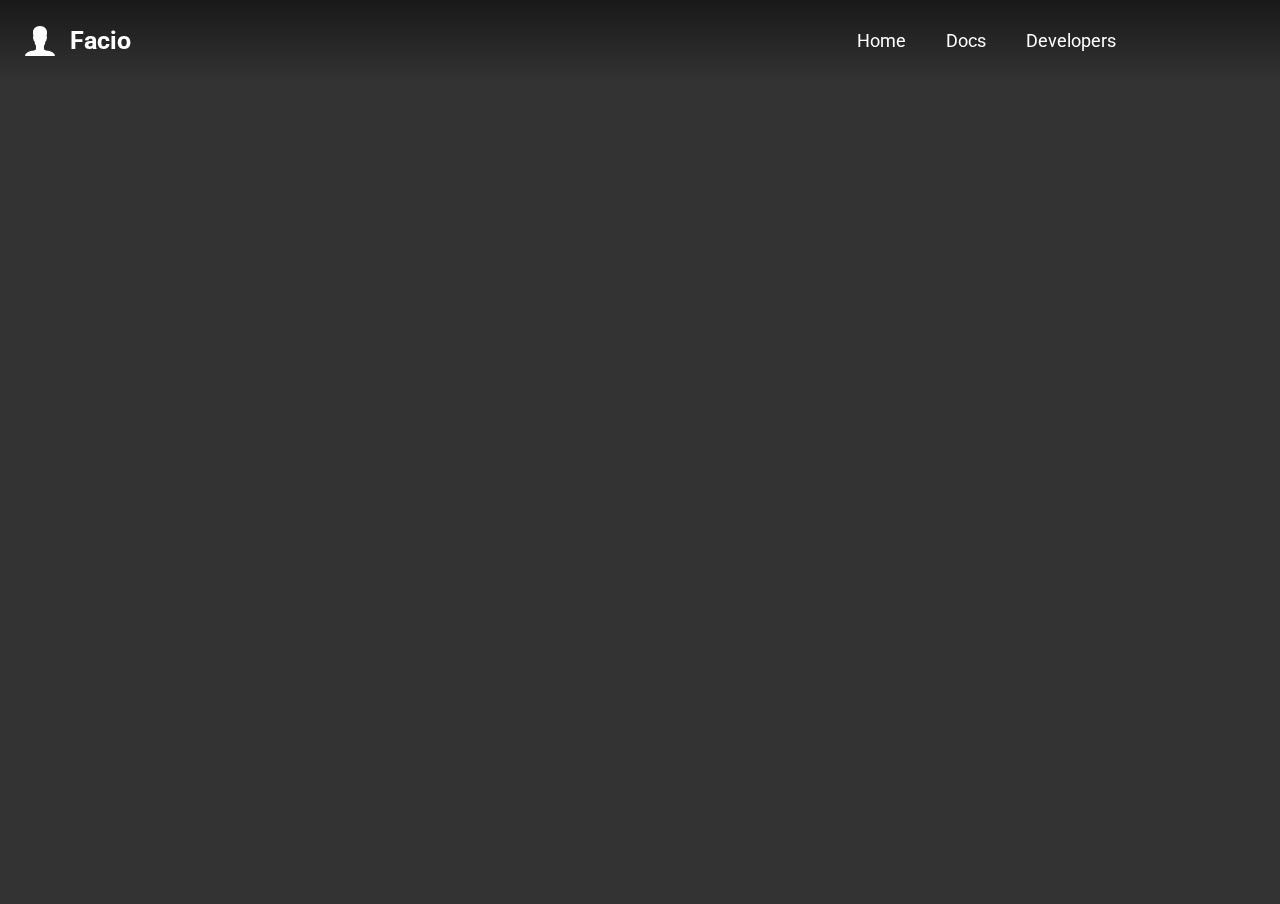
==== app.html @ 894ea6af "added responsiveness and added nav to app page" ====
<!DOCTYPE html>
<html lang="en">
<head>
  <meta charset="UTF-8">
  <meta name="viewport" content="width=device-width, initial-scale=1.0">
  <meta http-equiv="X-UA-Compatible" content="ie=edge">
  <link rel="stylesheet" href="./styles/common.css">
  <link rel="stylesheet" href="./styles/app.css">
  <script defer src="./js/face-api.min.js"></script>
  <script defer src="./js/app.js"></script>
  <title>Facio</title>
</head>
<body>
    <nav>
        <div class="logo-container">
          <a href="#"><img src="./images/logo.svg" alt="logo"><p>Facio</p>
          </a>
        </div>
        <div class="menu-container">
            <a href="#">Home</a>
            <a href="#">Docs</a>
            <a href="#">Developers</a>
        </div>
      </nav>
    <video id="video" width="720" height="560" autoplay muted></video>
</body>
</html>
---- styles/common.css ----
@import url('https://fonts.googleapis.com/css?family=Roboto:300,400,500,700&display=swap');

body{
  font-family: 'Roboto', sans-serif;
  margin: 0;
  padding: 0;
}
html {
  box-sizing: border-box;
  margin: 0;
  padding: 0;
}
html * {
  box-sizing: border-box;
  margin: 0;
  padding: 0;
}

.button-green {
  display: inline-block;
  text-decoration: none;
  color: #fff;
  padding: 10px 20px;
  background-color: #1DD1A1;
  border-radius: 10px;
  transition: all .3s;
}
.button-green:hover{
  transform: scale(1.1);
}
---- styles/app.css ----
body{
  background-color: #333;
}
nav{
  display: flex;
  position: fixed;
  top: 0;
  left: 0;
  padding: 20px;
  width:100%;
  justify-items: stretch;
  background: linear-gradient(to bottom, rgba(0,0,0,.5), rgba(0,0,0,0));
}

nav .logo-container{
  width: 40%;
  display: flex;
  align-items: center;
}
nav .logo-container a{
  text-decoration: none;
  color: #fff;
  display: flex;
  align-items: center;
  font-weight: 700;
  font-size: 25px;
}

nav .logo-container a img{
  width: 40px;
  margin-right: 10px;
}

nav .menu-container{
  width: 50%;
  display: flex;
  list-style-type: none;
  justify-content: flex-end;
}
nav .menu-container a{
padding: 10px 0;
  margin: 0 20px;
  color: #fff;
  text-decoration: none;
  font-size: 18px;
}
nav .menu-container a.active{
  border-bottom: 2px solid rgba(255, 255, 255, 0.50);
}
nav .logo-container a:hover,
nav .menu-container a:hover{
  opacity: .8;
}

video{
  width: 100vw;
  height: 100vh;
}
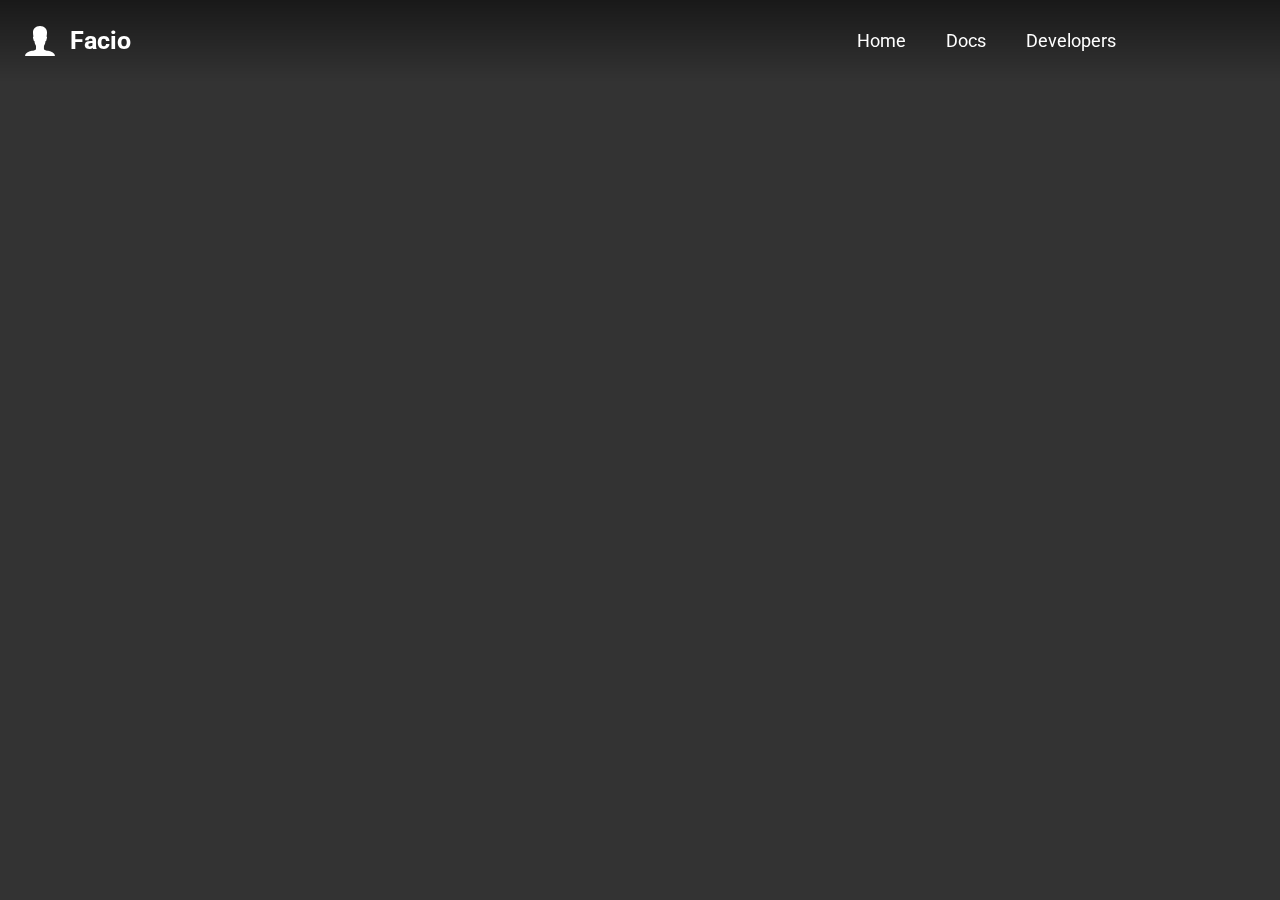
==== commit 989a0b9c: "added casvas absolute position" ====
--- a/app.html
+++ b/app.html
@@ -8,6 +8,10 @@
   <link rel="stylesheet" href="./styles/app.css">
   <script defer src="./js/face-api.min.js"></script>
   <script defer src="./js/app.js"></script>
+  <style>canvas{
+    position: absolute;
+    z-index: 9999;
+  }</style>
   <title>Facio</title>
 </head>
 <body>
--- a/styles/common.css
+++ b/styles/common.css
@@ -4,6 +4,11 @@
   font-family: 'Roboto', sans-serif;
   margin: 0;
   padding: 0;
+  width: 100vw;
+  height: 100vh;
+  display: flex;
+      justify-content: center;
+      align-items: center;
 }
 html {
   box-sizing: border-box;
@@ -27,4 +32,27 @@
 }
 .button-green:hover{
   transform: scale(1.1);
+}
+
+
+@media only screen and (max-width: 500px) {
+  nav {
+    top: 10px;
+    left: 10px;
+    width: 100%;
+  }
+  header{
+    padding: 10px;
+  }
+  header div {
+    width: 100%;
+  }
+  nav .logo-container a p {
+    display: none;
+  }
+  nav .menu-container a {
+    padding: 10px 0;
+    margin: 0 10px;
+    font-size: 15px;
+  }
 }--- a/styles/app.css
+++ b/styles/app.css
@@ -1,7 +1,12 @@
+canvas{
+  position: absolute;
+}
+
 body{
   background-color: #333;
 }
 nav{
+  z-index: 999;
   display: flex;
   position: fixed;
   top: 0;
@@ -55,4 +60,5 @@
 video{
   width: 100vw;
   height: 100vh;
-}+}
+
